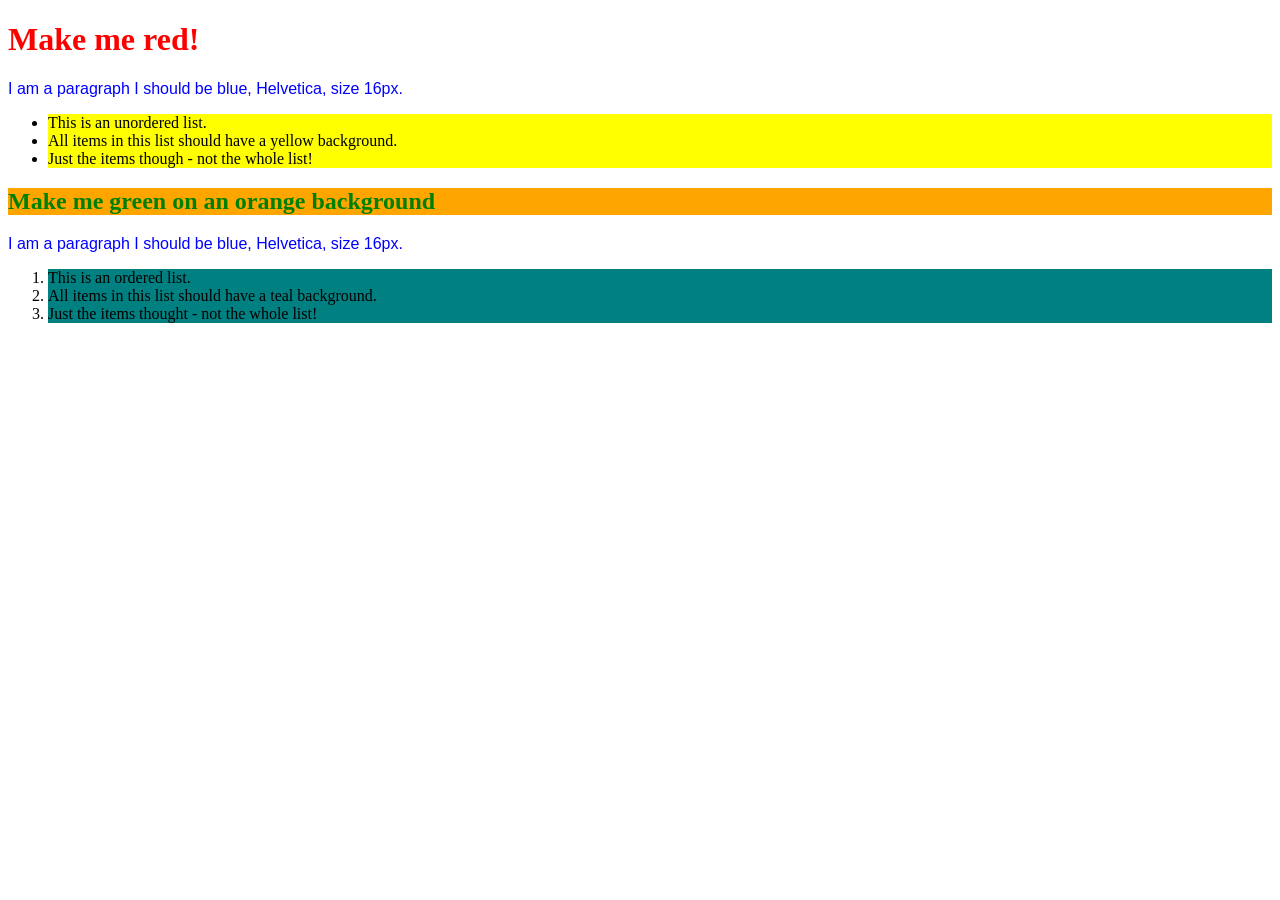
==== exercise1.html @ 1bd67ba9 "poiuyghjkl; ghnmkloiuhg" ====
<!DOCTYPE html>
<html>
    <head>
        <title>CSS Exercises 1</title>
        <link rel="stylesheet" type="text/css" href="style.css">

    </head>
    <body>
        <h1>Make me red!</h1>

        <p>I am a paragraph I should be blue, Helvetica, size 16px.</p>

        <ul>
            <li>This is an unordered list.</li>
            <li>All items in this list should have a yellow background.</li>
            <li>Just the items though - not the whole list!</li>
        </ul>

        <h2>Make me green on an orange background</h2>

        <p>I am a paragraph I should be blue, Helvetica, size 16px.</p>

        <ol>
            <li>This is an ordered list.</li>
            <li>All items in this list should have a teal background.</li>
            <li>Just the items thought - not the whole list!</li>
        </ol>

    </body>
</html>
---- style.css ----
h1 {
    color: red;
  }
  p {
    font-size: 16px;
    font-family: Helvetica;
    color: blue;
  }
  ul li{
    background-color: yellow;
  }
  h2 {
    color: green;
    background-color: orange;
  }
  ol li{
    background-color: teal;
  }
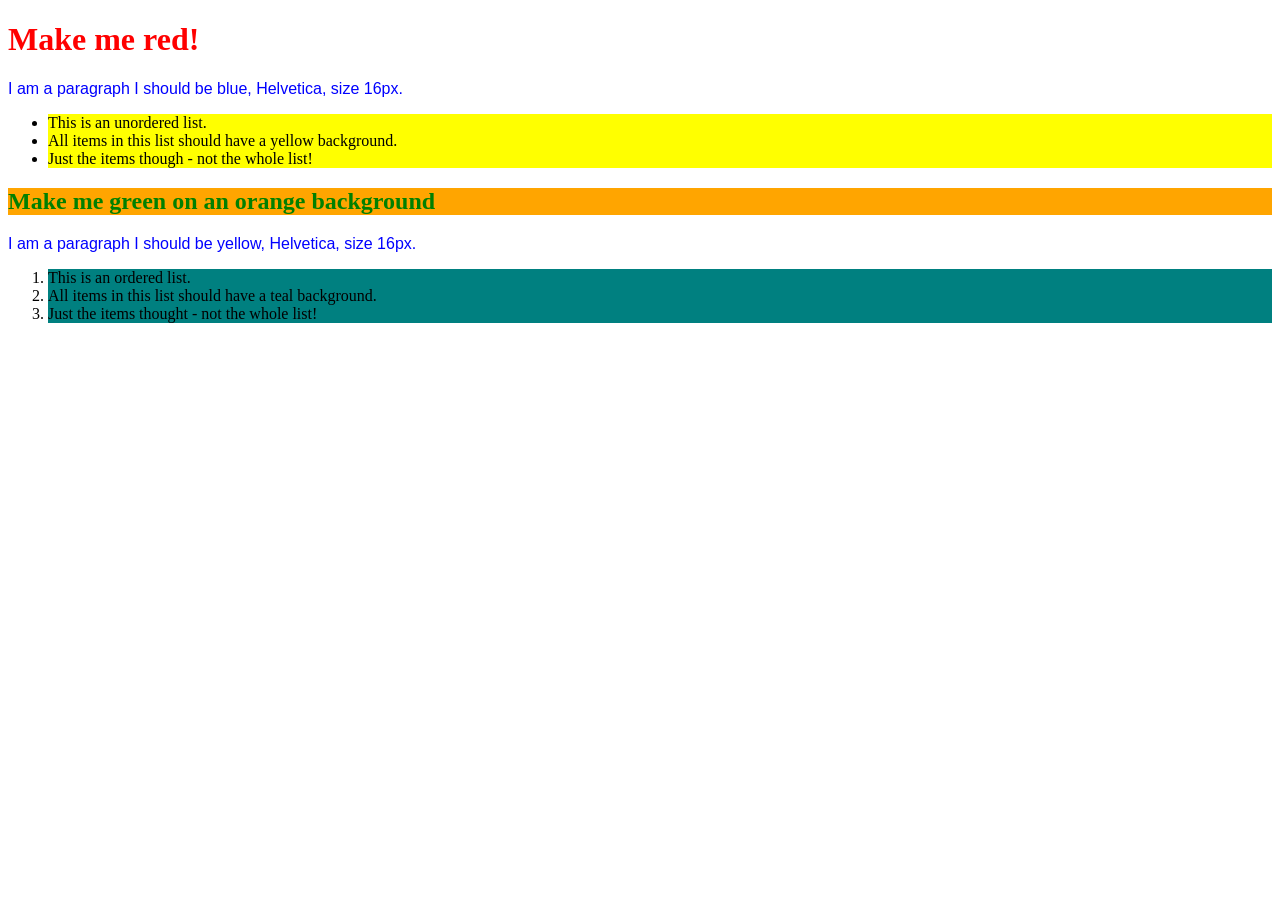
==== commit 2ae6d8d2: "Update exercise1.html" ====
--- a/exercise1.html
+++ b/exercise1.html
@@ -18,7 +18,7 @@
 
         <h2>Make me green on an orange background</h2>
 
-        <p>I am a paragraph I should be blue, Helvetica, size 16px.</p>
+        <p>I am a paragraph I should be yellow, Helvetica, size 16px.</p>
 
         <ol>
             <li>This is an ordered list.</li>
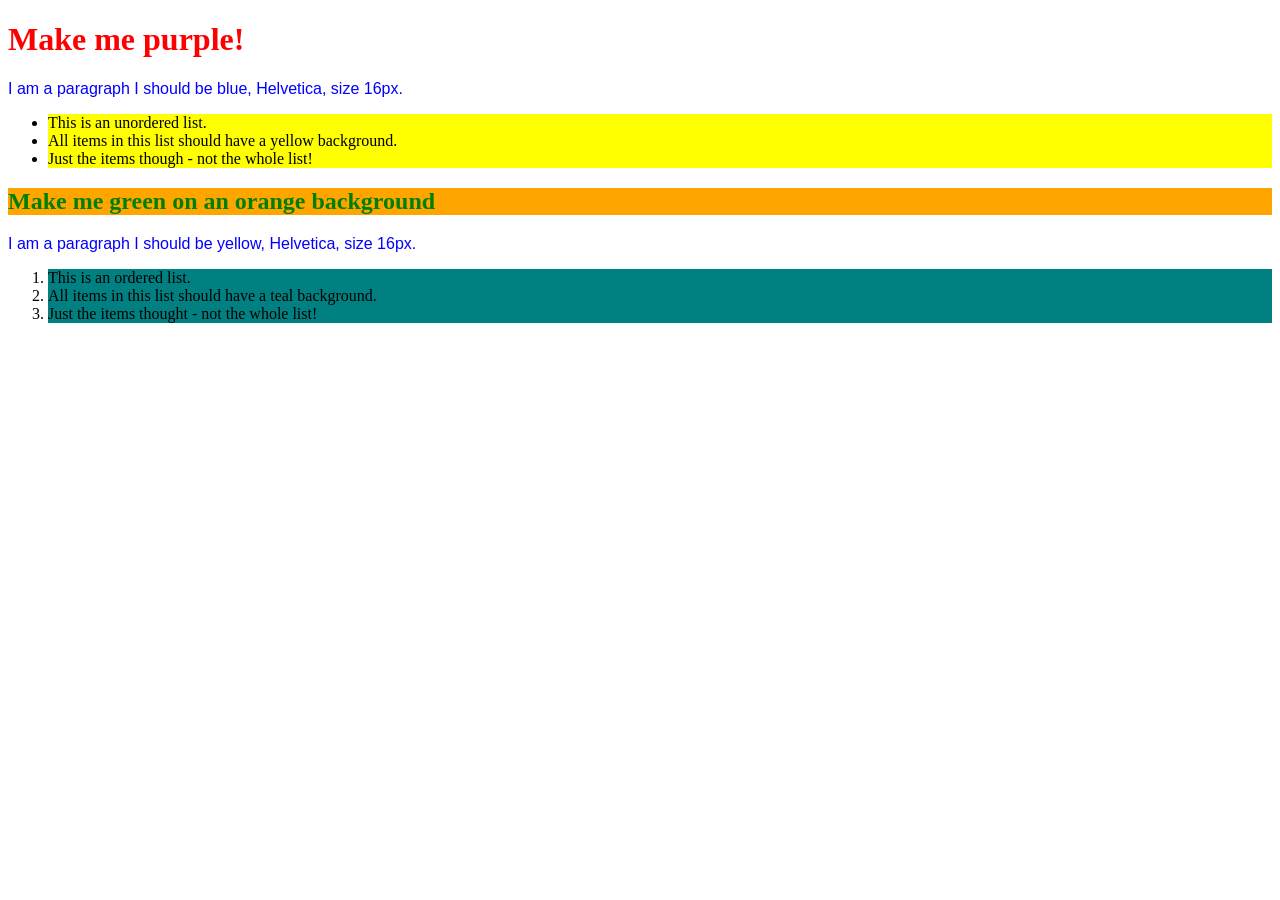
==== commit f215a2fc: "Update exercise1.html" ====
--- a/exercise1.html
+++ b/exercise1.html
@@ -6,7 +6,7 @@
 
     </head>
     <body>
-        <h1>Make me red!</h1>
+        <h1>Make me purple!</h1>
 
         <p>I am a paragraph I should be blue, Helvetica, size 16px.</p>
 
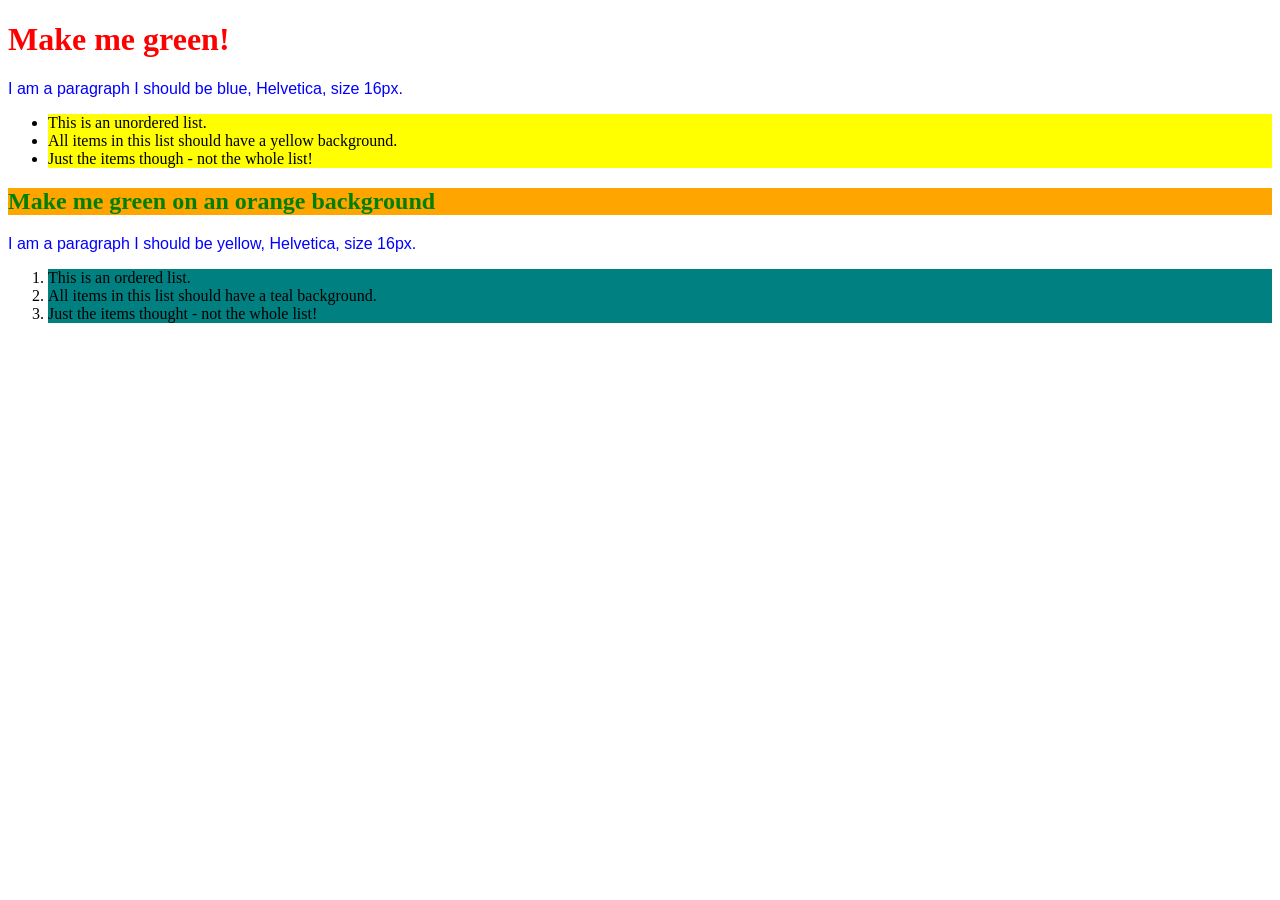
==== commit 31b3eb40: "Update exercise1.html" ====
--- a/exercise1.html
+++ b/exercise1.html
@@ -6,7 +6,7 @@
 
     </head>
     <body>
-        <h1>Make me purple!</h1>
+        <h1>Make me green!</h1>
 
         <p>I am a paragraph I should be blue, Helvetica, size 16px.</p>
 
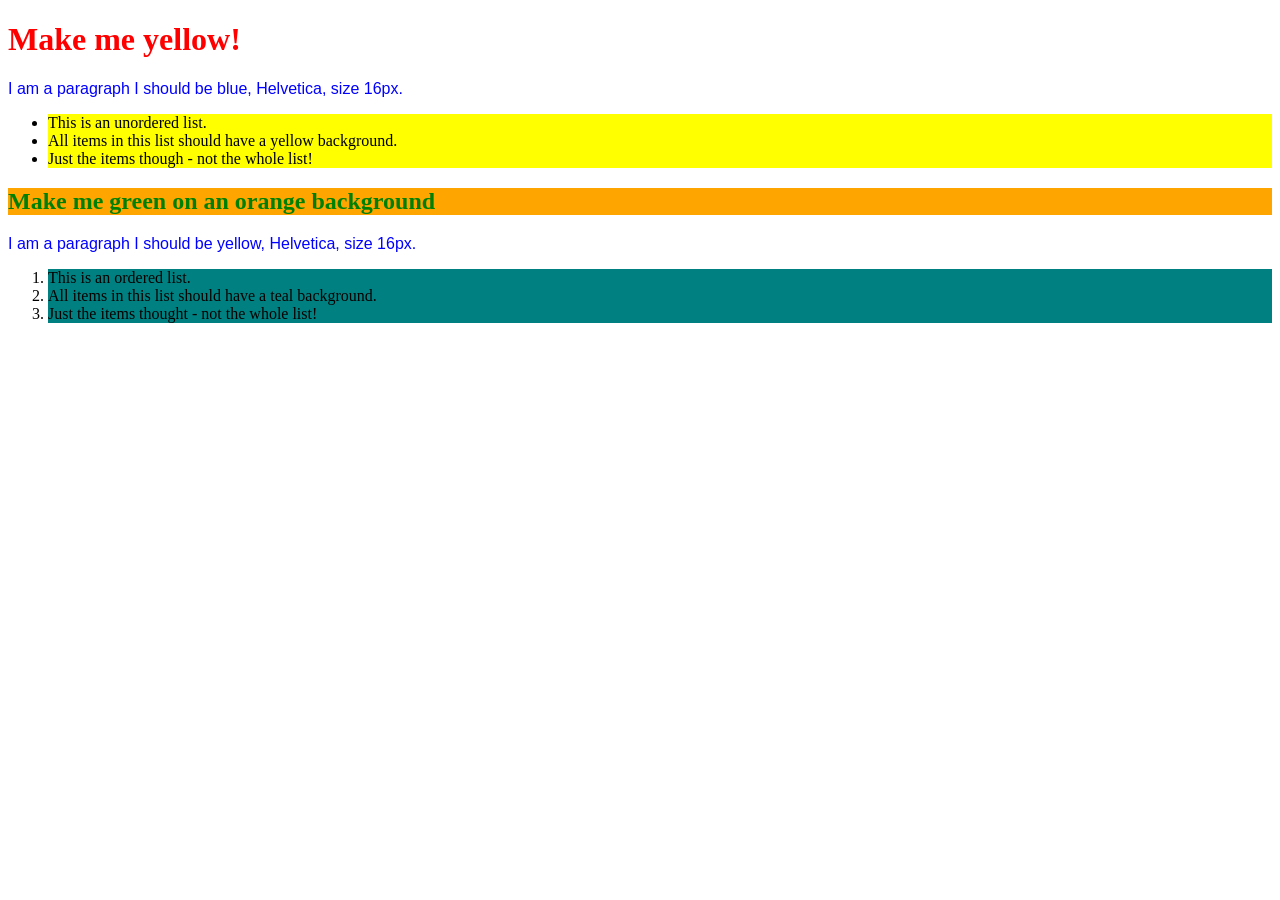
==== commit 0ac2b9a9: "Update exercise1.html" ====
--- a/exercise1.html
+++ b/exercise1.html
@@ -6,7 +6,7 @@
 
     </head>
     <body>
-        <h1>Make me green!</h1>
+        <h1>Make me yellow!</h1>
 
         <p>I am a paragraph I should be blue, Helvetica, size 16px.</p>
 
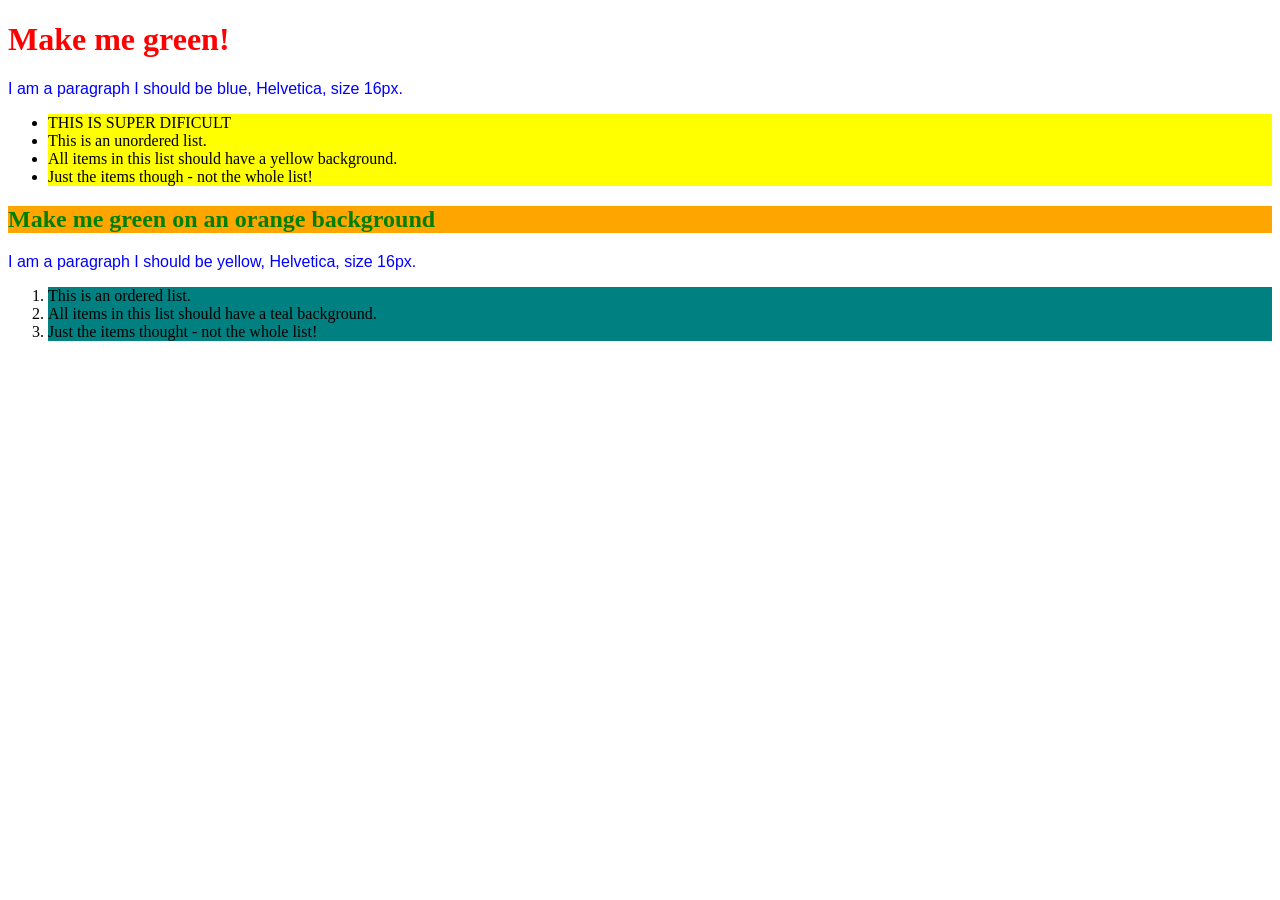
==== commit 10c987d6: "nj @laurakm  Co-Authored-By: Laura Hu <laura@users.noreply.github.com>" ====
--- a/exercise1.html
+++ b/exercise1.html
@@ -6,11 +6,12 @@
 
     </head>
     <body>
-        <h1>Make me yellow!</h1>
+        <h1>Make me green!</h1>
 
         <p>I am a paragraph I should be blue, Helvetica, size 16px.</p>
 
         <ul>
+            <li>THIS IS SUPER DIFICULT</li>
             <li>This is an unordered list.</li>
             <li>All items in this list should have a yellow background.</li>
             <li>Just the items though - not the whole list!</li>
